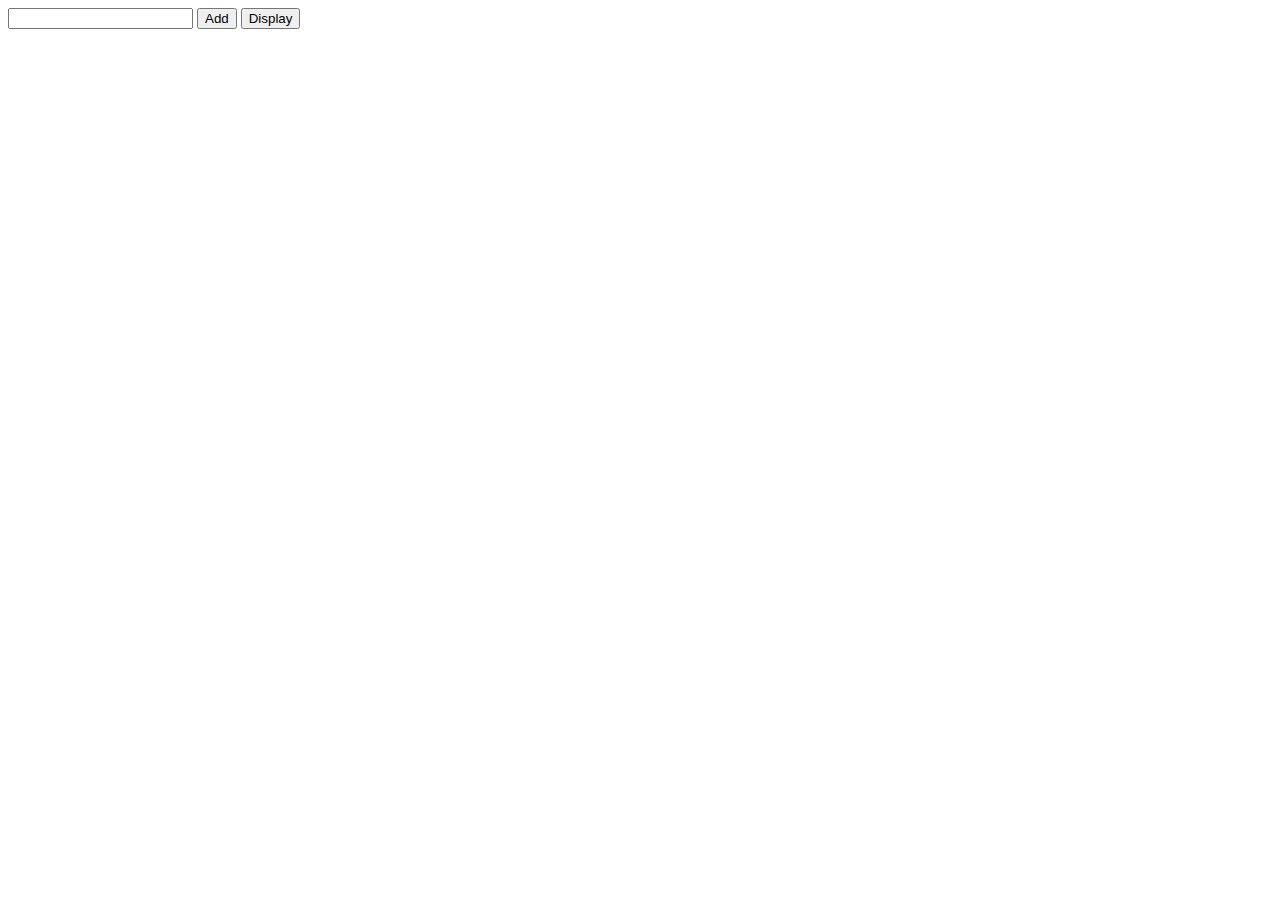
==== comw282/assignment7/index.html @ f1ab37d6 "Assignment 7 initial commit" ====
<!DOCTYPE html>
<html lang="en">
<head>
    <title>Assignment 7</title>
    <meta charset="utf-8">
</head>
<body>
    <div>
        <input type="text" id="input">
        <button id="add">Add</button>
        <button id="display">Display</button>
    </div>
</body>
</html>
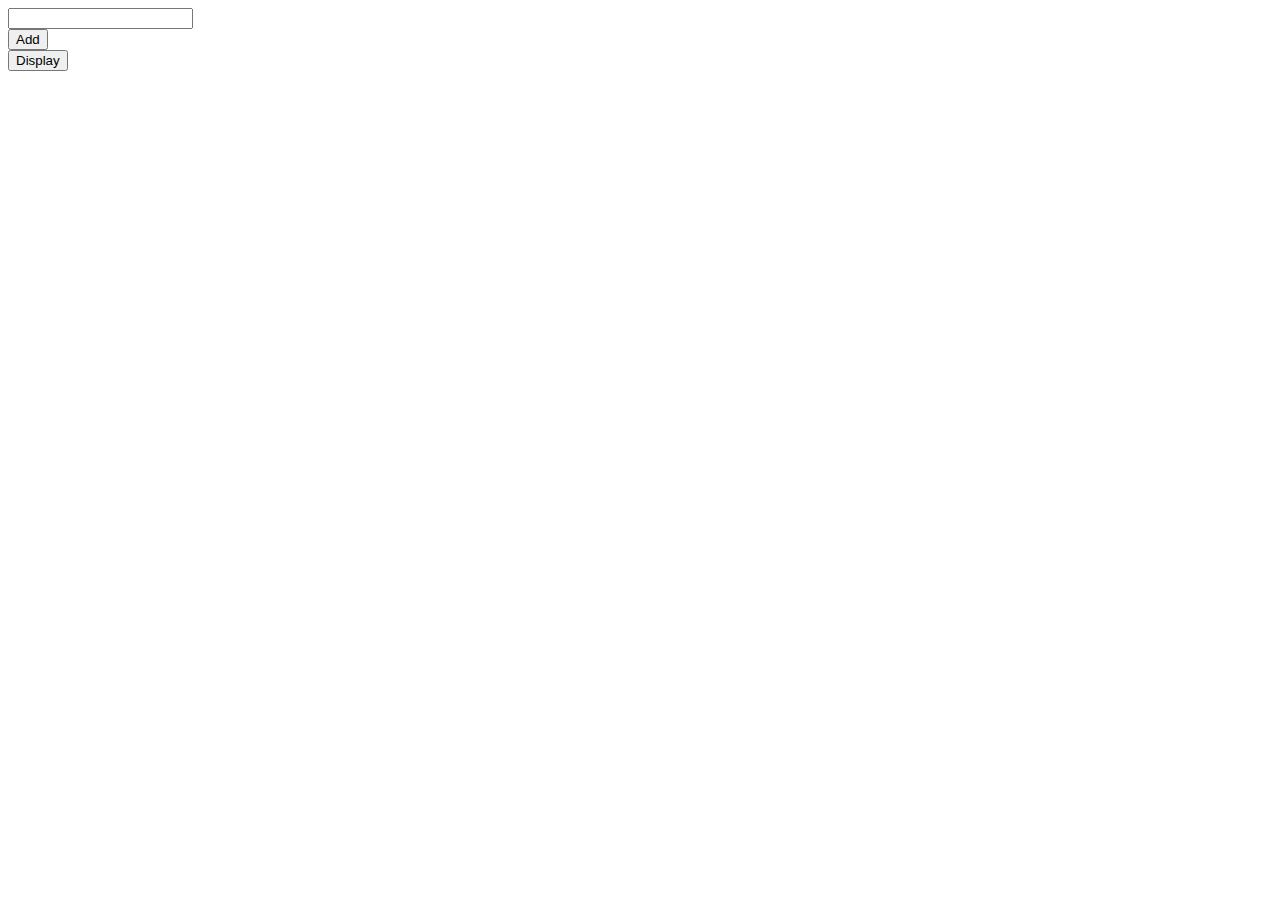
==== commit 18b27fd2: "Removed console log and fixed element spacing" ====
--- a/comw282/assignment7/index.html
+++ b/comw282/assignment7/index.html
@@ -1,14 +1,18 @@
 <!DOCTYPE html>
 <html lang="en">
 <head>
-    <title>Assignment 7</title>
+    <title>Average Scores</title>
     <meta charset="utf-8">
 </head>
 <body>
     <div>
-        <input type="text" id="input">
-        <button id="add">Add</button>
-        <button id="display">Display</button>
+        <input type="text" name="scoreInput" id="scoreInput"><br>
+        <button id="add" onclick="addScore()">Add</button><br>
+        <button id="display" onclick="displayAvg(scoreArray)">Display</button><br>
     </div>
+    <script src="js/scripts.js"></script>
+    <div id="scores"></div>
+    <div id="average"></div>
+
 </body>
 </html>
